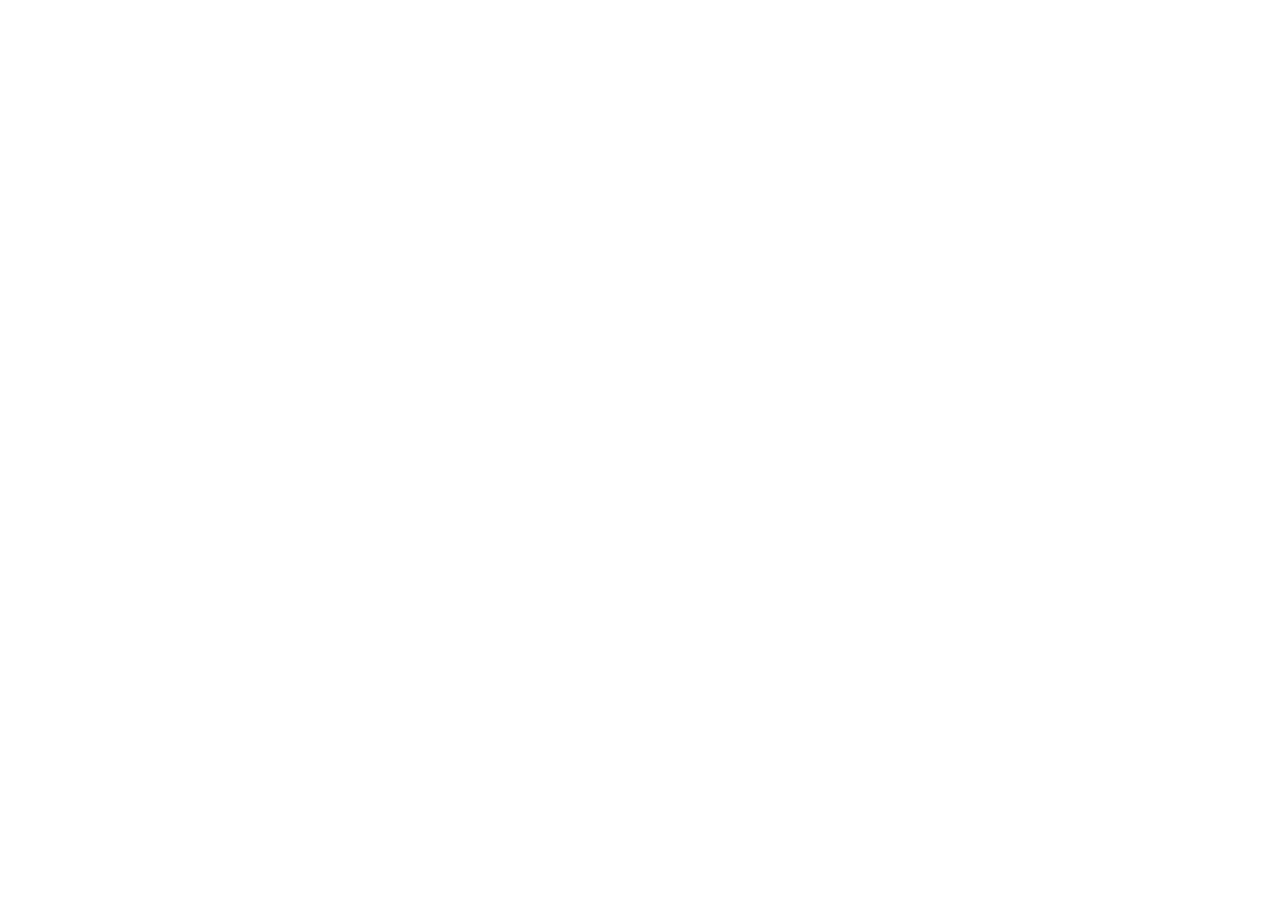
==== Ciclo 3/solo/html/index.html @ 179f750f "Agregando la caropeta 'solo'" ====
<!DOCTYPE html>
<html lang="en">
<head>
    <meta charset="UTF-8">
    <meta http-equiv="X-UA-Compatible" content="IE=edge">
    <meta name="viewport" content="width=
    , initial-scale=1.0">
    <title>Document</title>
    <link rel="stylesheet" href="../css/bootstrap.css/bootstrap.min.css">
    <link rel="stylesheet" href="../css/styles.css">
    <script src="../js/app.js" defer></script>
    <script src="../js/bootstrap.js/bootstrap.min.js" defer></script>
</head>
<body>

    
    
</body>
</html>
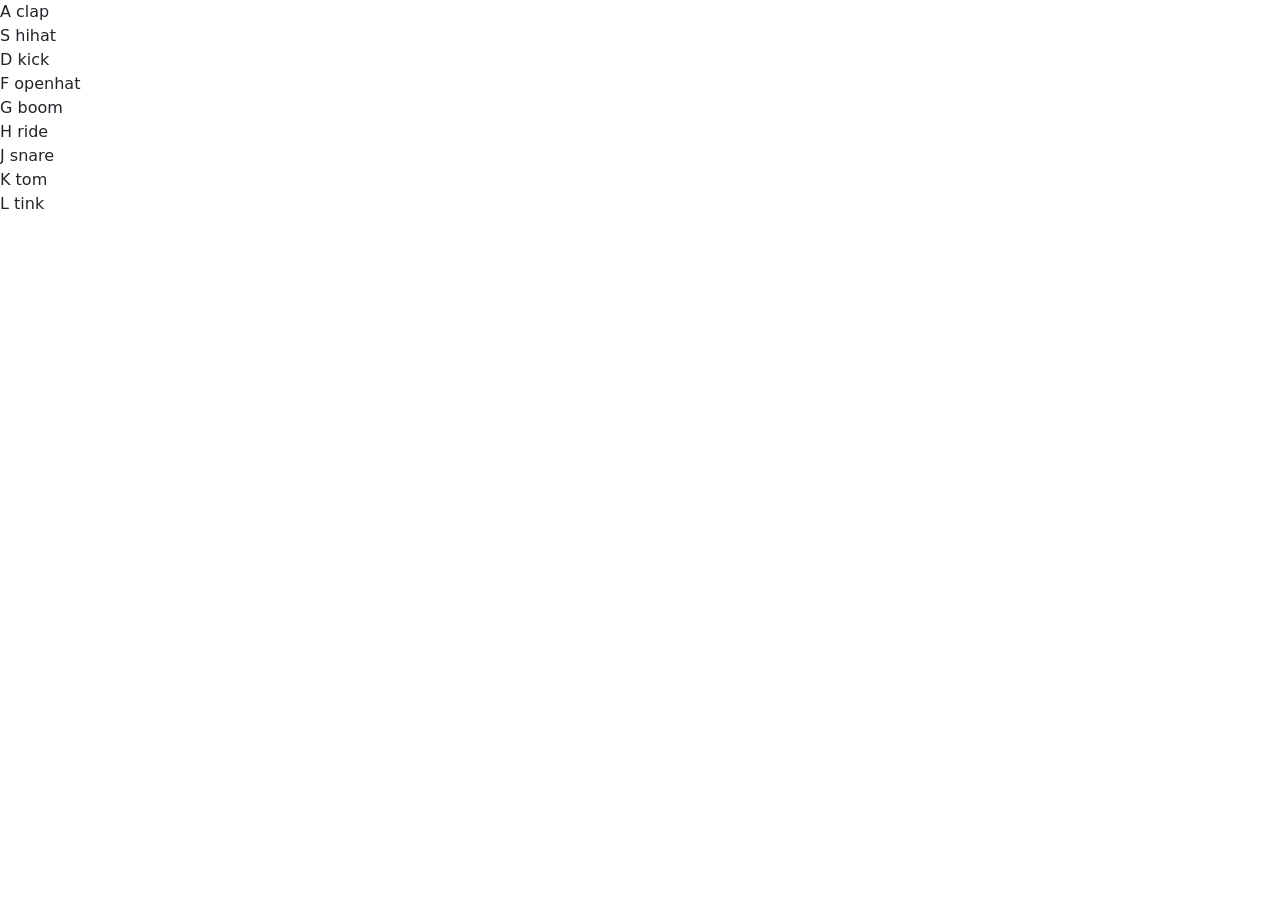
==== commit 4703198d: "Agregando el Dia-1" ====
--- a/Ciclo 3/solo/html/index.html
+++ b/Ciclo 3/solo/html/index.html
@@ -5,7 +5,7 @@
     <meta http-equiv="X-UA-Compatible" content="IE=edge">
     <meta name="viewport" content="width=
     , initial-scale=1.0">
-    <title>Document</title>
+    <title>JS Drum Kit - Day 1</title>
     <link rel="stylesheet" href="../css/bootstrap.css/bootstrap.min.css">
     <link rel="stylesheet" href="../css/styles.css">
     <script src="../js/app.js" defer></script>
@@ -13,7 +13,63 @@
 </head>
 <body>
 
-    
+    <div class="keys">
+
+        <div data-key="65" class="key">
+            <kdb>A</kdb>
+            <span class="sound">clap</span>
+        </div>
+
+        <div data-key="83" class="key">
+            <kdb>S</kdb>
+            <span class="sound">hihat</span>
+        </div>
+
+        <div data-key="68" class="key">
+            <kdb>D</kdb>
+            <span class="sound">kick</span>
+        </div>
+
+        <div data-key="70" class="key">
+            <kdb>F</kdb>
+            <span class="sound">openhat</span>
+        </div>
+
+        <div data-key="71" class="key">
+            <kdb>G</kdb>
+            <span class="sound">boom</span>
+        </div>
+
+        <div data-key="72" class="key">
+            <kdb>H</kdb>
+            <span class="sound">ride</span>
+        </div>
+        
+        <div data-key="74" class="key">
+            <kdb>J</kdb>
+            <span class="sound">snare</span>
+        </div>
+
+        <div data-key="75" class="key">
+            <kdb>K</kdb>
+            <span class="sound">tom</span>
+        </div>
+
+        <div data-key="76" class="key">
+            <kdb>L</kdb>
+            <span class="sound">tink</span>
+        </div>
+    </div>
+
+    <audio data-key="65" src="sounds/clap.wav"></audio>
+    <audio data-key="83" src="sounds/hihat.wav"></audio>
+    <audio data-key="68" src="sounds/kick.wav"></audio>
+    <audio data-key="70" src="sounds/openhat.wav"></audio>
+    <audio data-key="71" src="sounds/boom.wav"></audio>
+    <audio data-key="72" src="sounds/ride.wav"></audio>
+    <audio data-key="74" src="sounds/snare.wav"></audio>
+    <audio data-key="75" src="sounds/tom.wav"></audio>
+    <audio data-key="76" src="sounds/tink.wav"></audio>
     
 </body>
 </html>
